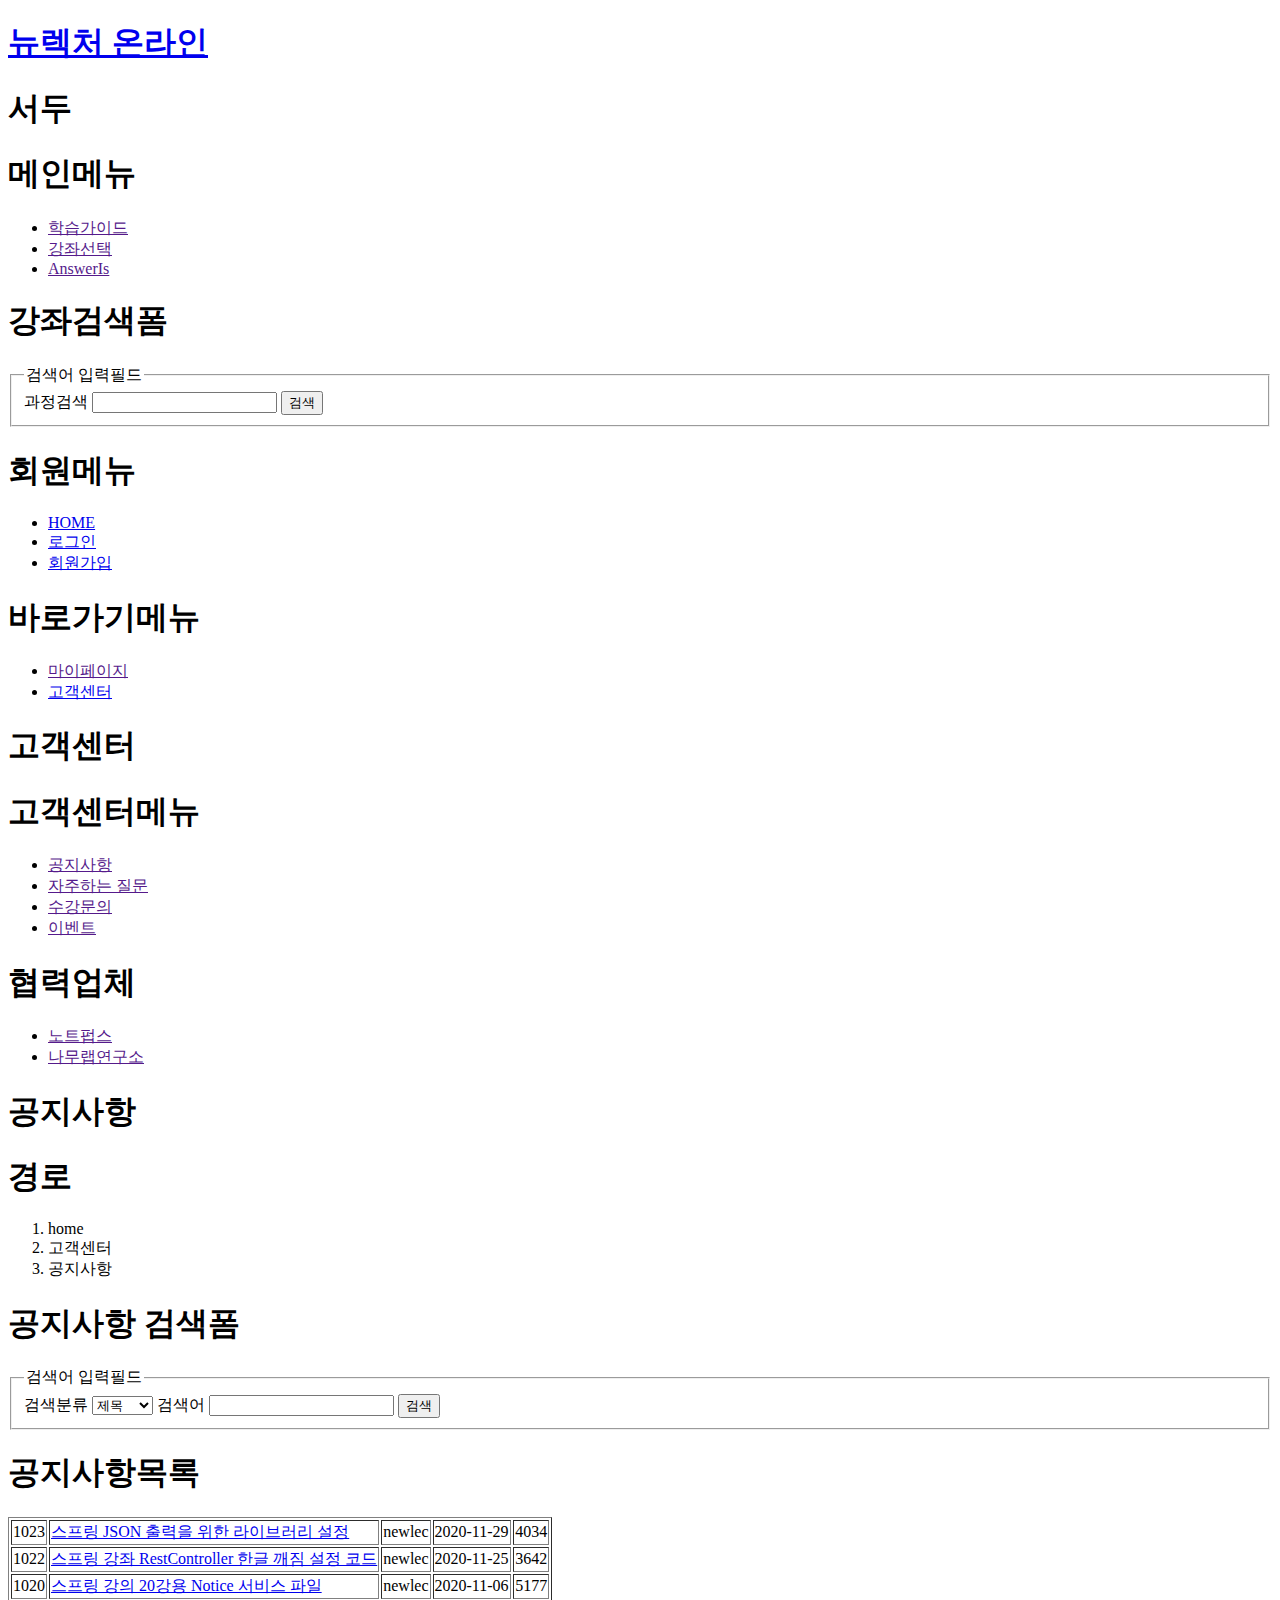
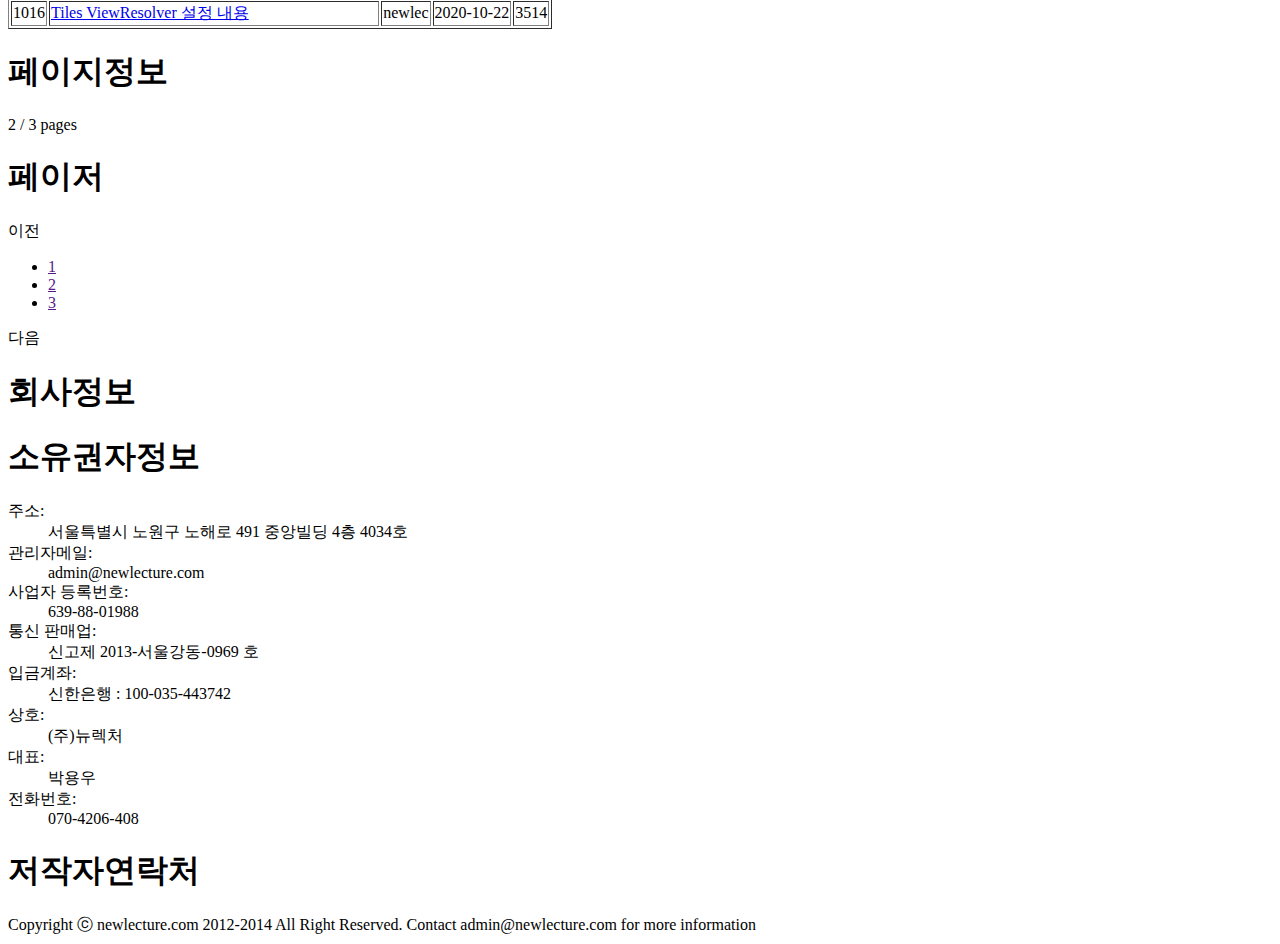
==== HTML&CSS -Newlecture/root/notice/list.html @ 3ef9e329 "HTML5 전체내용 학습" ====
<!DOCTYPE html>
<html lang="en">
<head>
    <meta charset="UTF-8">
    <title>Document</title>
    <style>

        
    </style>
</head>
<body>
    <!-- <a href="../index.html">홈</a>
    <a href="list.html">공지사항목록</a>
    <a href="../member/login.html">로그인</a>
    <a href="../member/signup-agree.html">회원가입</a> -->

    <h1><a href="../index.html">뉴렉처 온라인</a></h1>

    <header>
        <section>
            <h1>서두</h1>

            <nav>
                <h1>메인메뉴</h1>
                <ul>
                    <li><a href="">학습가이드</a></li>
                    <li><a href="">강좌선택</a></li>
                    <li><a href="">AnswerIs</a></li>
                </ul>
            </nav>

            <section>
                <h1>강좌검색폼</h1>
                <form>
                    <fieldset>
                        <legend>검색어 입력필드</legend>
                        <label>과정검색</label> 
                        <input type="text" >
                        <input type="submit" value="검색" >
                    </fieldset>               
                </form>
            </section>
            
            <nav>
                <h1>회원메뉴</h1>
                <ul>
                    <li><a href="../index.html">HOME</a></li>
                    <li><a href="../member/login.html">로그인</a></li>
                    <li><a href="../member/signup-agree">회원가입</a></li>
                </ul>    
            </nav>    

            <nav>
                <h1>바로가기메뉴</h1>
                <ul>
                    <li><a href="">마이페이지</a></li>
                    <li><a href="list.html">고객센터</a></li>
                </ul>
            </nav>
        </section>    
    </header>
    <!--------------------- hearder ---------------------->
    
    <aside>
        <h1>고객센터</h1>
        <nav>
            <h1>고객센터메뉴</h1>
            <ul>
                <li><a href="">공지사항</a></li>
                <li><a href="">자주하는 질문</a></li>
                <li><a href="">수강문의</a></li>
                <li><a href="">이벤트</a></li>
            </ul>
        </nav>
        
        <nav>
            <h1>협력업체</h1>
            <ul>
                <li><a href="">노트펍스</a></li>
                <li><a href="">나무랩연구소</a></li>
            </ul>
        </nav>
    </aside>        
    <!--------------------- aside ---------------------->    

    <main>
        <section>            
            <h1>공지사항</h1>    
        
                <section>
                    <h1>경로</h1>
                    <ol>
                        <li>home</li>
                        <li>고객센터</li>
                        <li>공지사항</li>
                    </ol>
                </section>

                <section>
                    <h1>공지사항 검색폼</h1>
                    <form>
                        <fieldset>
                            <legend>검색어 입력필드</legend>
                                <label>검색분류</label>
                                <select>
                                    <option value="title">제목</option>
                                    <option value="writer">작성자</option>
                                </select>
                                    <label>검색어</label>
                                    <input type="text">
                                    <input type="submit" value="검색">
                        </fieldset>
                    </form>
                </section>

                <section>
                    <h1>공지사항목록</h1>
                    <table border="1">
                        <tr>
                            <td>1023</td>	
                            <td><a href="detail.html">스프링 JSON 출력을 위한 라이브러리 설정</a></td>
                            <td>newlec</td>	
                            <td>2020-11-29</td>	
                            <td>4034</td>
                        </tr>
                        <tr>
                            <td>1022</td>	
                            <td><a href="detail.html">스프링 강좌 RestController 한글 깨짐 설정 코드</a></td>
                            <td>newlec</td>	
                            <td>2020-11-25</td>	
                            <td>3642</td>
                        </tr>
                        <tr>
                            <td>1020</td>	
                            <td><a href="detail.html">스프링 강의 20강용 Notice 서비스 파일</a></td>
                            <td>newlec</td>	
                            <td>2020-11-06</td>	
                            <td>5177</td>
                        </tr>
                        <tr>
                            <td>1016</td>	
                            <td><a href="detail.html">Tiles ViewResolver 설정 내용</a></td>
                            <td>newlec</td>	
                            <td>2020-10-22</td>	
                            <td>3514</td>
                        </tr>
                    </table>
                </section>

                <section>
                    <h1>페이지정보</h1>
                    <div>
                        2 / 3 pages
                    </div>
                </section>

                <nav>
                    <h1>페이저</h1>
                    <div>   
                        <div>이전</div>
                            <ul>
                                <li><a href="">1</a></li>
                                <li><a href="">2</a></li>
                                <li><a href="">3</a></li>
                            </ul>
                        <div>다음</div>
                    </div>    
                </nav>
        </section>        
    </main>
    <!---------------------main ---------------------->


    <footer>
        <section>
            <h1>회사정보</h1>

                <section>
                    <h1>소유권자정보</h1>
                    <dl>    
                        <dt>주소:</dt> 
                        <dd>서울특별시 노원구 노해로 491 중앙빌딩 4층 4034호</dd>
                        <dt>관리자메일:</dt>
                        <dd>admin@newlecture.com</dd>
                        <dt>사업자 등록번호:</dt>
                        <dd>639-88-01988</dd>
                        <dt>통신 판매업:</dt>
                        <dd>신고제 2013-서울강동-0969 호</dd>
                        <dt>입금계좌:</dt>
                        <dd>신한은행 : 100-035-443742</dd>
                        <dt>상호:</dt>
                        <dd>(주)뉴렉처</dd>
                        <dt>대표:</dt>
                        <dd>박용우</dd>
                        <dt>전화번호:</dt>
                        <dd>070-4206-408</dd>
                    </dl>
                </section>    
                
                <section>
                    <h1>저작자연락처</h1>
                    <div>
                    Copyright ⓒ newlecture.com 2012-2014 All Right Reserved. Contact admin@newlecture.com for more information
                    </div>    
                </section>    
        </section>    
    </footer>
    <!---------------------footer ---------------------->

</body>
</html>
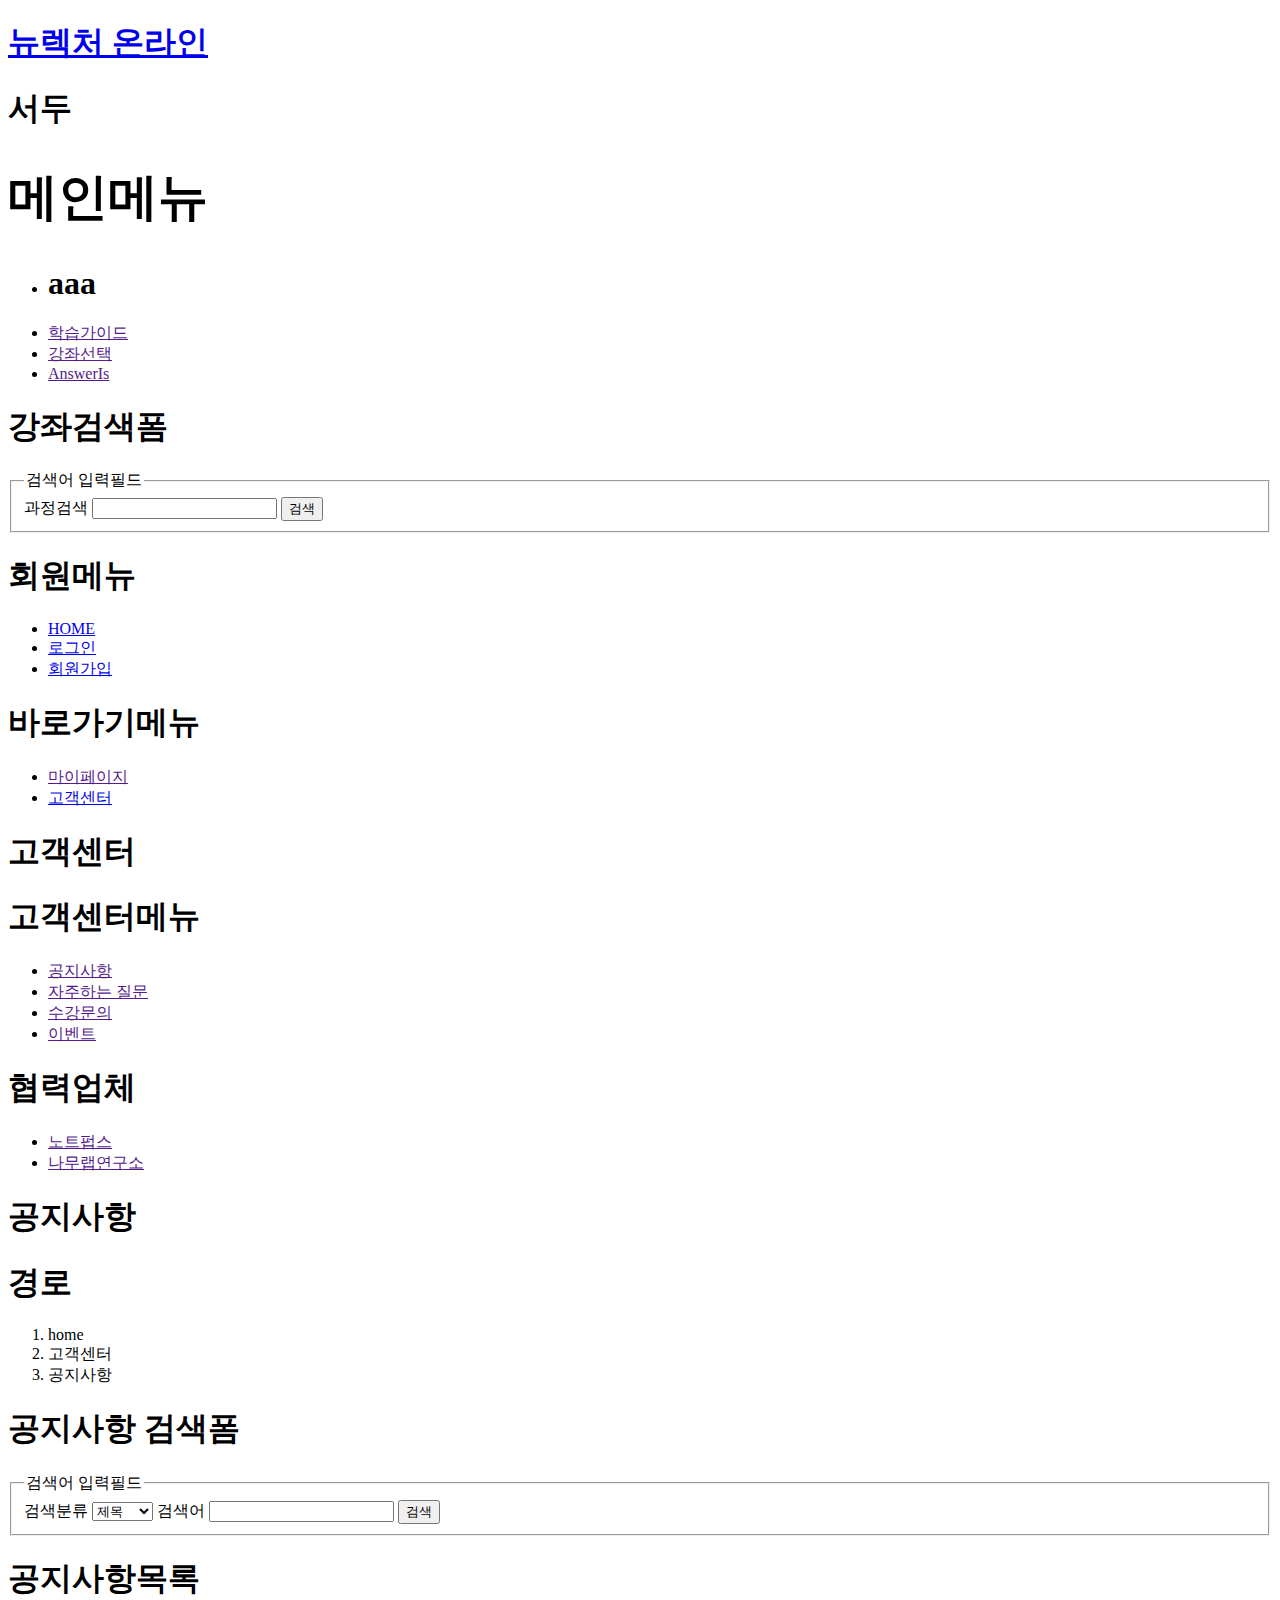
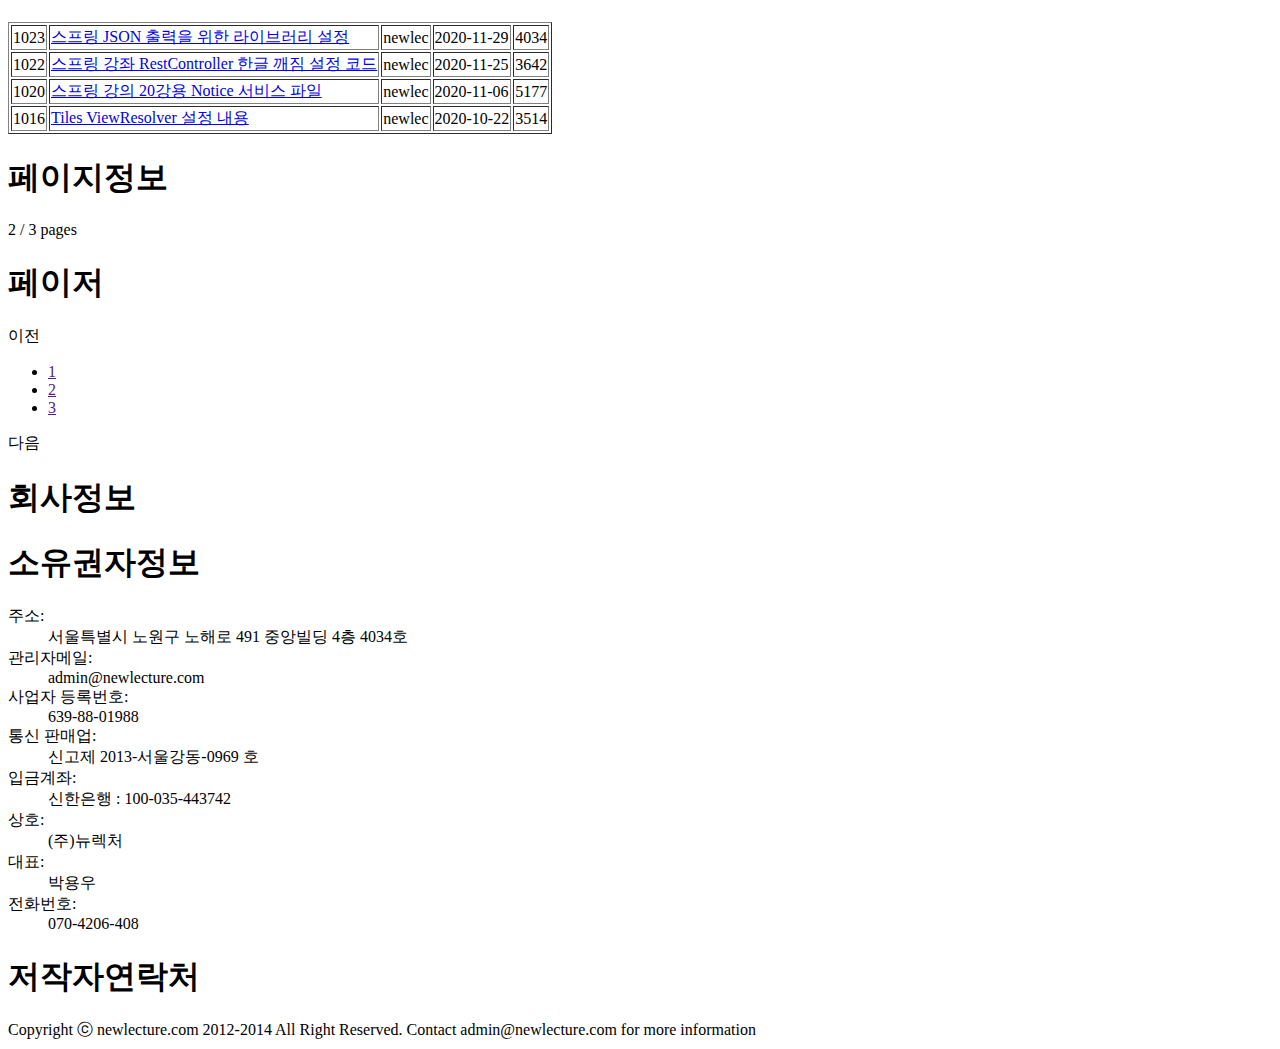
==== commit 66ae8afd: "CSS-선택자" ====
--- a/HTML&CSS -Newlecture/root/notice/list.html
+++ b/HTML&CSS -Newlecture/root/notice/list.html
@@ -4,7 +4,10 @@
     <meta charset="UTF-8">
     <title>Document</title>
     <style>
-
+        #main-menu>h1{
+            font-size:50px;
+
+        }
         
     </style>
 </head>
@@ -20,9 +23,10 @@
         <section>
             <h1>서두</h1>
 
-            <nav>
+            <nav id="main-menu">
                 <h1>메인메뉴</h1>
                 <ul>
+                    <li><nav><h1>aaa</h1></nav></li>
                     <li><a href="">학습가이드</a></li>
                     <li><a href="">강좌선택</a></li>
                     <li><a href="">AnswerIs</a></li>
@@ -208,4 +212,4 @@
     <!---------------------footer ---------------------->
 
 </body>
-</html>+</html>
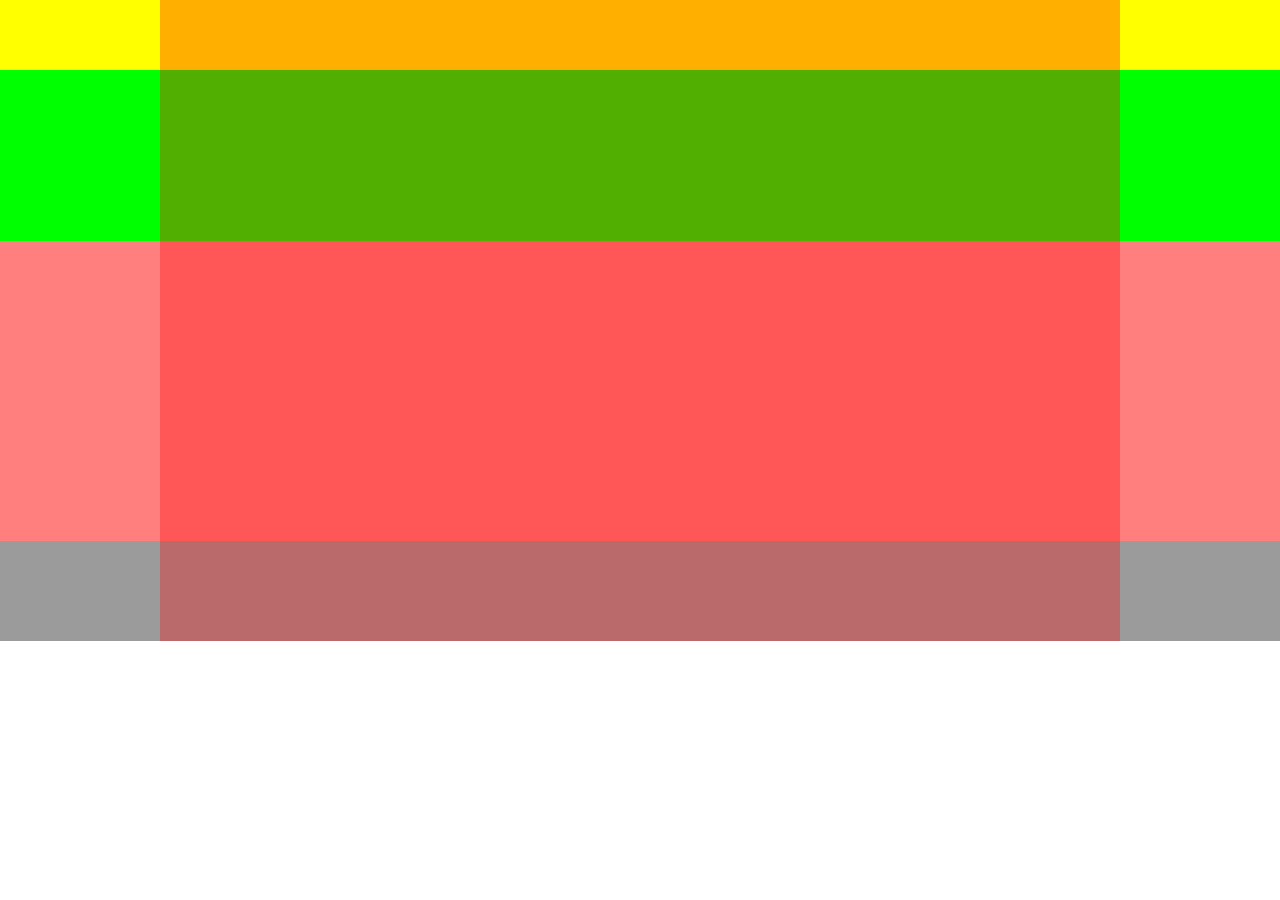
==== commit 2f0efc1f: "reset파일추가, 콘텐츠 블록과 절대좌표" ====
--- a/HTML&CSS -Newlecture/root/notice/list.html
+++ b/HTML&CSS -Newlecture/root/notice/list.html
@@ -3,211 +3,221 @@
 <head>
     <meta charset="UTF-8">
     <title>Document</title>
-    <style>
-        #main-menu>h1{
-            font-size:50px;
-
-        }
-        
-    </style>
+    <!-- <link href="../css/reset.css" type="text/css" rel="stylesheet"> -->
+    <link href="../css/style.css" type="text/css" rel="stylesheet">
 </head>
 <body>
-    <!-- <a href="../index.html">홈</a>
-    <a href="list.html">공지사항목록</a>
-    <a href="../member/login.html">로그인</a>
-    <a href="../member/signup-agree.html">회원가입</a> -->
-
-    <h1><a href="../index.html">뉴렉처 온라인</a></h1>
-
-    <header>
-        <section>
-            <h1>서두</h1>
-
-            <nav id="main-menu">
-                <h1>메인메뉴</h1>
-                <ul>
-                    <li><nav><h1>aaa</h1></nav></li>
-                    <li><a href="">학습가이드</a></li>
-                    <li><a href="">강좌선택</a></li>
-                    <li><a href="">AnswerIs</a></li>
-                </ul>
-            </nav>
-
+
+    <!-- ---------------header box------------------ -->
+    <header id="header">
+        <div class="content-box">
+            <!-- <h1><a href="../index.html">뉴렉처 온라인</a></h1>
             <section>
-                <h1>강좌검색폼</h1>
-                <form>
-                    <fieldset>
-                        <legend>검색어 입력필드</legend>
-                        <label>과정검색</label> 
-                        <input type="text" >
-                        <input type="submit" value="검색" >
-                    </fieldset>               
-                </form>
-            </section>
-            
-            <nav>
-                <h1>회원메뉴</h1>
-                <ul>
-                    <li><a href="../index.html">HOME</a></li>
-                    <li><a href="../member/login.html">로그인</a></li>
-                    <li><a href="../member/signup-agree">회원가입</a></li>
-                </ul>    
-            </nav>    
-
-            <nav>
-                <h1>바로가기메뉴</h1>
-                <ul>
-                    <li><a href="">마이페이지</a></li>
-                    <li><a href="list.html">고객센터</a></li>
-                </ul>
-            </nav>
-        </section>    
-    </header>
-    <!--------------------- hearder ---------------------->
-    
-    <aside>
-        <h1>고객센터</h1>
-        <nav>
-            <h1>고객센터메뉴</h1>
-            <ul>
-                <li><a href="">공지사항</a></li>
-                <li><a href="">자주하는 질문</a></li>
-                <li><a href="">수강문의</a></li>
-                <li><a href="">이벤트</a></li>
-            </ul>
-        </nav>
-        
-        <nav>
-            <h1>협력업체</h1>
-            <ul>
-                <li><a href="">노트펍스</a></li>
-                <li><a href="">나무랩연구소</a></li>
-            </ul>
-        </nav>
-    </aside>        
-    <!--------------------- aside ---------------------->    
-
-    <main>
-        <section>            
-            <h1>공지사항</h1>    
-        
+                <h1>서두</h1>
+
+                <nav id="main-menu">
+                    <h1>메인메뉴</h1>
+                    <ul>
+                        <li><a href="" calss="h1" id="h1">학습가이드</a></li>
+                        <li><a href="">강좌선택</a></li>
+                        <li><a href="">AnswerIs</a></li>
+                    </ul>
+                </nav>
+
                 <section>
-                    <h1>경로</h1>
-                    <ol>
-                        <li>home</li>
-                        <li>고객센터</li>
-                        <li>공지사항</li>
-                    </ol>
-                </section>
-
-                <section>
-                    <h1>공지사항 검색폼</h1>
+                    <h1>강좌검색폼</h1>
                     <form>
                         <fieldset>
                             <legend>검색어 입력필드</legend>
-                                <label>검색분류</label>
-                                <select>
-                                    <option value="title">제목</option>
-                                    <option value="writer">작성자</option>
-                                </select>
-                                    <label>검색어</label>
-                                    <input type="text">
-                                    <input type="submit" value="검색">
-                        </fieldset>
+                            <label>과정검색</label> 
+                            <input type="text" >
+                            <input type="submit" value="검색" >
+                        </fieldset>               
                     </form>
                 </section>
-
-                <section>
-                    <h1>공지사항목록</h1>
-                    <table border="1">
-                        <tr>
-                            <td>1023</td>	
-                            <td><a href="detail.html">스프링 JSON 출력을 위한 라이브러리 설정</a></td>
-                            <td>newlec</td>	
-                            <td>2020-11-29</td>	
-                            <td>4034</td>
-                        </tr>
-                        <tr>
-                            <td>1022</td>	
-                            <td><a href="detail.html">스프링 강좌 RestController 한글 깨짐 설정 코드</a></td>
-                            <td>newlec</td>	
-                            <td>2020-11-25</td>	
-                            <td>3642</td>
-                        </tr>
-                        <tr>
-                            <td>1020</td>	
-                            <td><a href="detail.html">스프링 강의 20강용 Notice 서비스 파일</a></td>
-                            <td>newlec</td>	
-                            <td>2020-11-06</td>	
-                            <td>5177</td>
-                        </tr>
-                        <tr>
-                            <td>1016</td>	
-                            <td><a href="detail.html">Tiles ViewResolver 설정 내용</a></td>
-                            <td>newlec</td>	
-                            <td>2020-10-22</td>	
-                            <td>3514</td>
-                        </tr>
-                    </table>
-                </section>
-
-                <section>
-                    <h1>페이지정보</h1>
-                    <div>
-                        2 / 3 pages
-                    </div>
-                </section>
-
-                <nav>
-                    <h1>페이저</h1>
-                    <div>   
-                        <div>이전</div>
-                            <ul>
-                                <li><a href="">1</a></li>
-                                <li><a href="">2</a></li>
-                                <li><a href="">3</a></li>
-                            </ul>
-                        <div>다음</div>
-                    </div>    
-                </nav>
-        </section>        
-    </main>
-    <!---------------------main ---------------------->
-
-
-    <footer>
-        <section>
-            <h1>회사정보</h1>
-
-                <section>
-                    <h1>소유권자정보</h1>
-                    <dl>    
-                        <dt>주소:</dt> 
-                        <dd>서울특별시 노원구 노해로 491 중앙빌딩 4층 4034호</dd>
-                        <dt>관리자메일:</dt>
-                        <dd>admin@newlecture.com</dd>
-                        <dt>사업자 등록번호:</dt>
-                        <dd>639-88-01988</dd>
-                        <dt>통신 판매업:</dt>
-                        <dd>신고제 2013-서울강동-0969 호</dd>
-                        <dt>입금계좌:</dt>
-                        <dd>신한은행 : 100-035-443742</dd>
-                        <dt>상호:</dt>
-                        <dd>(주)뉴렉처</dd>
-                        <dt>대표:</dt>
-                        <dd>박용우</dd>
-                        <dt>전화번호:</dt>
-                        <dd>070-4206-408</dd>
-                    </dl>
-                </section>    
                 
-                <section>
-                    <h1>저작자연락처</h1>
-                    <div>
-                    Copyright ⓒ newlecture.com 2012-2014 All Right Reserved. Contact admin@newlecture.com for more information
-                    </div>    
-                </section>    
-        </section>    
+                <nav>
+                    <h1>회원메뉴</h1>
+                    <ul>
+                        <li><a href="../index.html">HOME</a></li>
+                        <li><a href="../member/login.html">로그인</a></li>
+                        <li><a href="../member/signup-agree">회원가입</a></li>
+                    </ul>    
+                </nav>    
+
+                <nav>
+                    <h1>바로가기메뉴</h1>
+                    <ul>
+                        <li><a href="">마이페이지</a></li>
+                        <li><a href="list.html">고객센터</a></li>
+                    </ul>
+                </nav>
+            </section>    -->
+        </div> 
+    </header>
+    <!--------------------- hearder box ---------------------->
+    
+    
+    <!-- -------------------visual box----------------- -->
+    <div id="visual">
+        <div class="content-box">
+
+        </div>    
+    </div>
+    <!-- -------------------visual box----------------- -->
+    
+    
+    <!--------------------- body box ---------------------->
+    <div id="body">
+        <div class="content-box">
+            <!-- <aside>
+                <h1>고객센터</h1>
+                <nav>
+                    <h1>고객센터메뉴</h1>
+                    <ul>
+                        <li><a href="">공지사항</a></li>
+                        <li><a href="">자주하는 질문</a></li>
+                        <li><a href="">수강문의</a></li>
+                        <li><a href="">이벤트</a></li>
+                    </ul>
+                </nav>
+                
+                <nav>
+                    <h1>협력업체</h1>
+                    <ul>
+                        <li><a href="">노트펍스</a></li>
+                        <li><a href="">나무랩연구소</a></li>
+                    </ul>
+                </nav>
+            </aside>         -->
+            <!--------------------- aside ---------------------->    
+
+            <!-- <main>
+                <section>            
+                    <h1>공지사항</h1>    
+                
+                        <section>
+                            <h1>경로</h1>
+                            <ol>
+                                <li>home</li>
+                                <li>고객센터</li>
+                                <li>공지사항</li>
+                            </ol>
+                        </section>
+
+                        <section>
+                            <h1>공지사항 검색폼</h1>
+                            <form>
+                                <fieldset>
+                                    <legend>검색어 입력필드</legend>
+                                        <label>검색분류</label>
+                                        <select>
+                                            <option value="title">제목</option>
+                                            <option value="writer">작성자</option>
+                                        </select>
+                                            <label>검색어</label>
+                                            <input type="text">
+                                            <input type="submit" value="검색">
+                                </fieldset>
+                            </form>
+                        </section>
+
+                        <section>
+                            <h1>공지사항목록</h1>
+                            <table border="1">
+                                <tr>
+                                    <td>1023</td>	
+                                    <td><a href="detail.html">스프링 JSON 출력을 위한 라이브러리 설정</a></td>
+                                    <td>newlec</td>	
+                                    <td>2020-11-29</td>	
+                                    <td>4034</td>
+                                </tr>
+                                <tr>
+                                    <td>1022</td>	
+                                    <td><a href="detail.html">스프링 강좌 RestController 한글 깨짐 설정 코드</a></td>
+                                    <td>newlec</td>	
+                                    <td>2020-11-25</td>	
+                                    <td>3642</td>
+                                </tr>
+                                <tr>
+                                    <td>1020</td>	
+                                    <td><a href="detail.html">스프링 강의 20강용 Notice 서비스 파일</a></td>
+                                    <td>newlec</td>	
+                                    <td>2020-11-06</td>	
+                                    <td>5177</td>
+                                </tr>
+                                <tr>
+                                    <td>1016</td>	
+                                    <td><a href="detail.html">Tiles ViewResolver 설정 내용</a></td>
+                                    <td>newlec</td>	
+                                    <td>2020-10-22</td>	
+                                    <td>3514</td>
+                                </tr>
+                            </table>
+                        </section>
+
+                        <section>
+                            <h1>페이지정보</h1>
+                            <div>
+                                2 / 3 pages
+                            </div>
+                        </section>
+
+                        <nav>
+                            <h1>페이저</h1>
+                            <div>   
+                                <div>이전</div>
+                                    <ul>
+                                        <li><a href="">1</a></li>
+                                        <li><a href="">2</a></li>
+                                        <li><a href="">3</a></li>
+                                    </ul>
+                                <div>다음</div>
+                            </div>    
+                        </nav>
+                </section>        
+            </main> -->
+        </div>    
+    </div>
+    <!---------------------body box---------------------->
+
+
+    <!--------------------- footer box ---------------------->
+    <footer id="footer">
+        <div class="content-box">
+            <!-- <section>
+                <h1>회사정보</h1>
+
+                    <section>
+                        <h1>소유권자정보</h1>
+                        <dl>    
+                            <dt>주소:</dt> 
+                            <dd>서울특별시 노원구 노해로 491 중앙빌딩 4층 4034호</dd>
+                            <dt>관리자메일:</dt>
+                            <dd>admin@newlecture.com</dd>
+                            <dt>사업자 등록번호:</dt>
+                            <dd>639-88-01988</dd>
+                            <dt>통신 판매업:</dt>
+                            <dd>신고제 2013-서울강동-0969 호</dd>
+                            <dt>입금계좌:</dt>
+                            <dd>신한은행 : 100-035-443742</dd>
+                            <dt>상호:</dt>
+                            <dd>(주)뉴렉처</dd>
+                            <dt>대표:</dt>
+                            <dd>박용우</dd>
+                            <dt>전화번호:</dt>
+                            <dd>070-4206-408</dd>
+                        </dl>
+                    </section>    
+                    
+                    <section>
+                        <h1>저작자연락처</h1>
+                        <div>
+                        Copyright ⓒ newlecture.com 2012-2014 All Right Reserved. Contact admin@newlecture.com for more information
+                        </div>    
+                    </section>    
+            </section>     -->
+        </div>
     </footer>
     <!---------------------footer ---------------------->
 
--- a/HTML&CSS -Newlecture/root/css/style.css
+++ b/HTML&CSS -Newlecture/root/css/style.css
@@ -0,0 +1,35 @@
+@import url("reset.css");
+
+.content-box{
+    height: inherit;
+    width: 960px;
+    margin-left: auto;
+    margin-right: auto;
+    background-color: #ff000050;
+
+}
+
+/* --------------------------------------------- */
+
+#header{
+    height: 70px;
+    background-color: #ffff00;
+}
+    
+    
+
+#visual{
+    height: 171px;
+    background-color: rgb(0, 255, 0);
+}
+
+
+#body{
+    height: 300px;
+    background-color: rgba(100%, 0%, 0%, 0.5);
+}
+
+#footer{
+    height: 100px;
+    background-color: rgb(155, 155, 155);
+}
